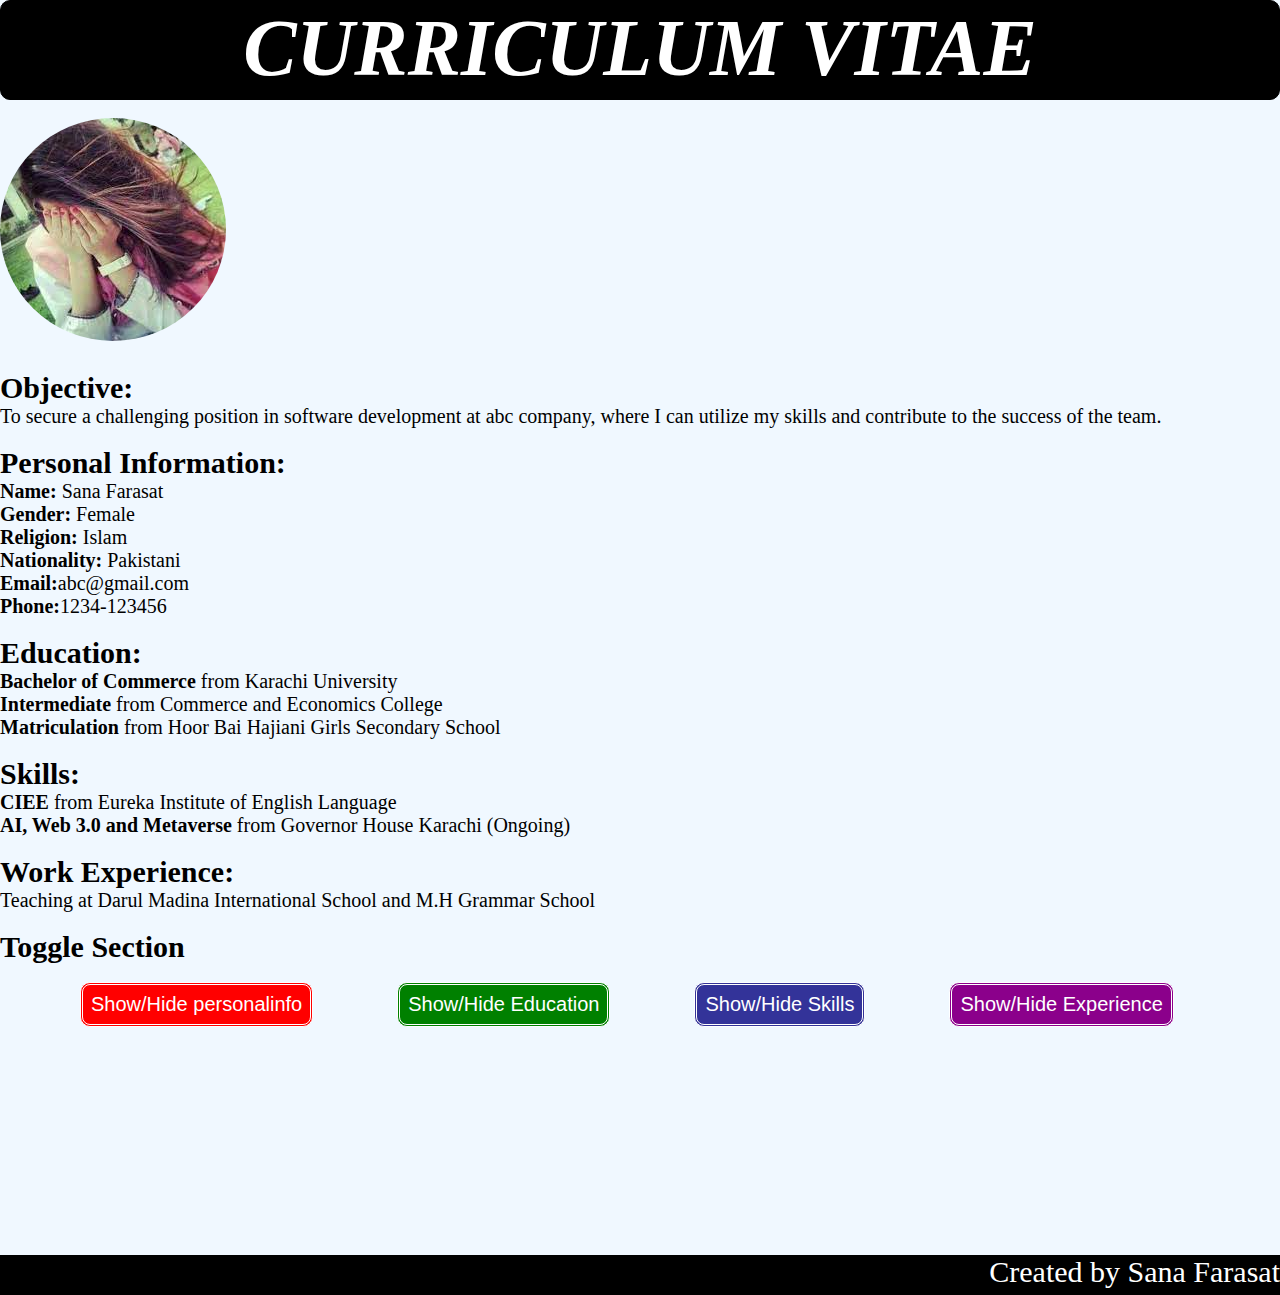
==== milestone01-02/resume.html @ 1bd614f1 "DOM manipulation and events" ====
<!DOCTYPE html>
<html lang="en">
  <head>
    <meta charset="UTF-8" />
    <meta name="viewport" content="width=device-width, initial-scale=1.0" />
    <title>Static Resume</title>
    <link rel="stylesheet" href="style.css" />
  </head>
  <body>
    <header>
      <h1 style="color: white">CURRICULUM VITAE</h1>
    </header>
    <br />
    <main id="cv-container">
      <div>
        <img id="profile" src="img.jpeg.jfif" alt="profile" />
      </div>
      <section id="obj">
        <h2>Objective:</h2>
        <p>
          To secure a challenging position in software development at abc
          company, where I can utilize my skills and contribute to the success
          of the team.
        </p>
      </section>
      <br />
      <section id="personalinfo">
        <h2>Personal Information:</h2>
        <ul>
          <li><b>Name: </b>Sana Farasat</li>
          <li><b>Gender: </b>Female</li>
          <li><b>Religion: </b>Islam</li>
          <li><b>Nationality: </b>Pakistani</li>
          <li><b>Email:</b>abc@gmail.com</li>
          <li><b>Phone:</b>1234-123456</li>
        </ul>
      </section>
      <br />

      <section id="education">
        <h2>Education:</h2>
        <ul>
          <li><b>Bachelor of Commerce</b> from Karachi University</li>
          <li><b>Intermediate</b> from Commerce and Economics College</li>
          <li>
            <b>Matriculation</b> from Hoor Bai Hajiani Girls Secondary School
          </li>
        </ul>
      </section>
      <br />

      <section id="skills">
        <h2>Skills:</h2>
        <ul>
          <li><b>CIEE</b> from Eureka Institute of English Language</li>
          <li>
            <b>AI, Web 3.0 and Metaverse</b> from Governor House Karachi
            (Ongoing)
          </li>
        </ul>
      </section>
      <br />

      <section id="experience">
        <h2>Work Experience:</h2>
        <ul>
          <li>
            Teaching at Darul Madina International School and M.H Grammar School
          </li>
        </ul>
      </section>
      <br />

      <section id="toggle">
        <div id="button">
          <h2>Toggle Section</h2>
          <br />
          <button id="p-info" style="background-color: red">
            Show/Hide personalinfo
          </button>
          <button id="edu" style="background-color: green">
            Show/Hide Education
          </button>
          <button id="Skills" style="background-color: #333399">
            Show/Hide Skills
          </button>
          <button id="exp" style="background-color: darkmagenta">
            Show/Hide Experience
          </button>
        </div>
      </section>
    </main>
    <br />
    <footer>Created by Sana Farasat</footer>
    <script src="app.js"></script>
  </body>
</html>
---- milestone01-02/style.css ----
* {
  margin: 0;
  padding: 0;
  box-sizing: border-box;
}

body {
  background-color: aliceblue;
}

header {
  background-color: black;
  height: 100px;
  border-radius: 10px;
  border: none;
  border-style: double;
  font-style: oblique;
}

h1 {
  color: rgba(9, 9, 9, 0.804);
  font-size: 80px;
  font-weight: bolder;
  display: flex;
  justify-content: center;
  align-items: center;
}

img {
  display: flex;
  border-radius: 50%;
  margin-bottom: 30px;
}

h2 {
  font-weight: 900px;
  font-size: 30px;
  font-family: "Times New Roman", Times, serif;
}

ul {
  font-weight: 500;
  font-size: 20px;
  font-family: "Times New Roman", Times, serif;
}

p {
  font-weight: 500;
  font-size: 20px;
  font-family: "Times New Roman", Times, serif;
}

#p-info,
#edu,
#Skills,
#exp {
  border-radius: 10px;
  font-size: 20px;
  border: none;
  color: white;
  border-style: double;
  padding: 8px 8px 8px 8px;
  text-align: center;
  margin-left: 80px;
  cursor: pointer;
  transition: background-color 0.3s;
}

#p-info:hover {
  background-color: black;
}

#p-info:hover {
  outline: none;
}

#p-info:active {
  background-color: black;
}

footer {
  background-color: black;
  height: 40px;
  margin-top: 210px;
  color: white;
  font-size: 30px;
  text-align: end;
}
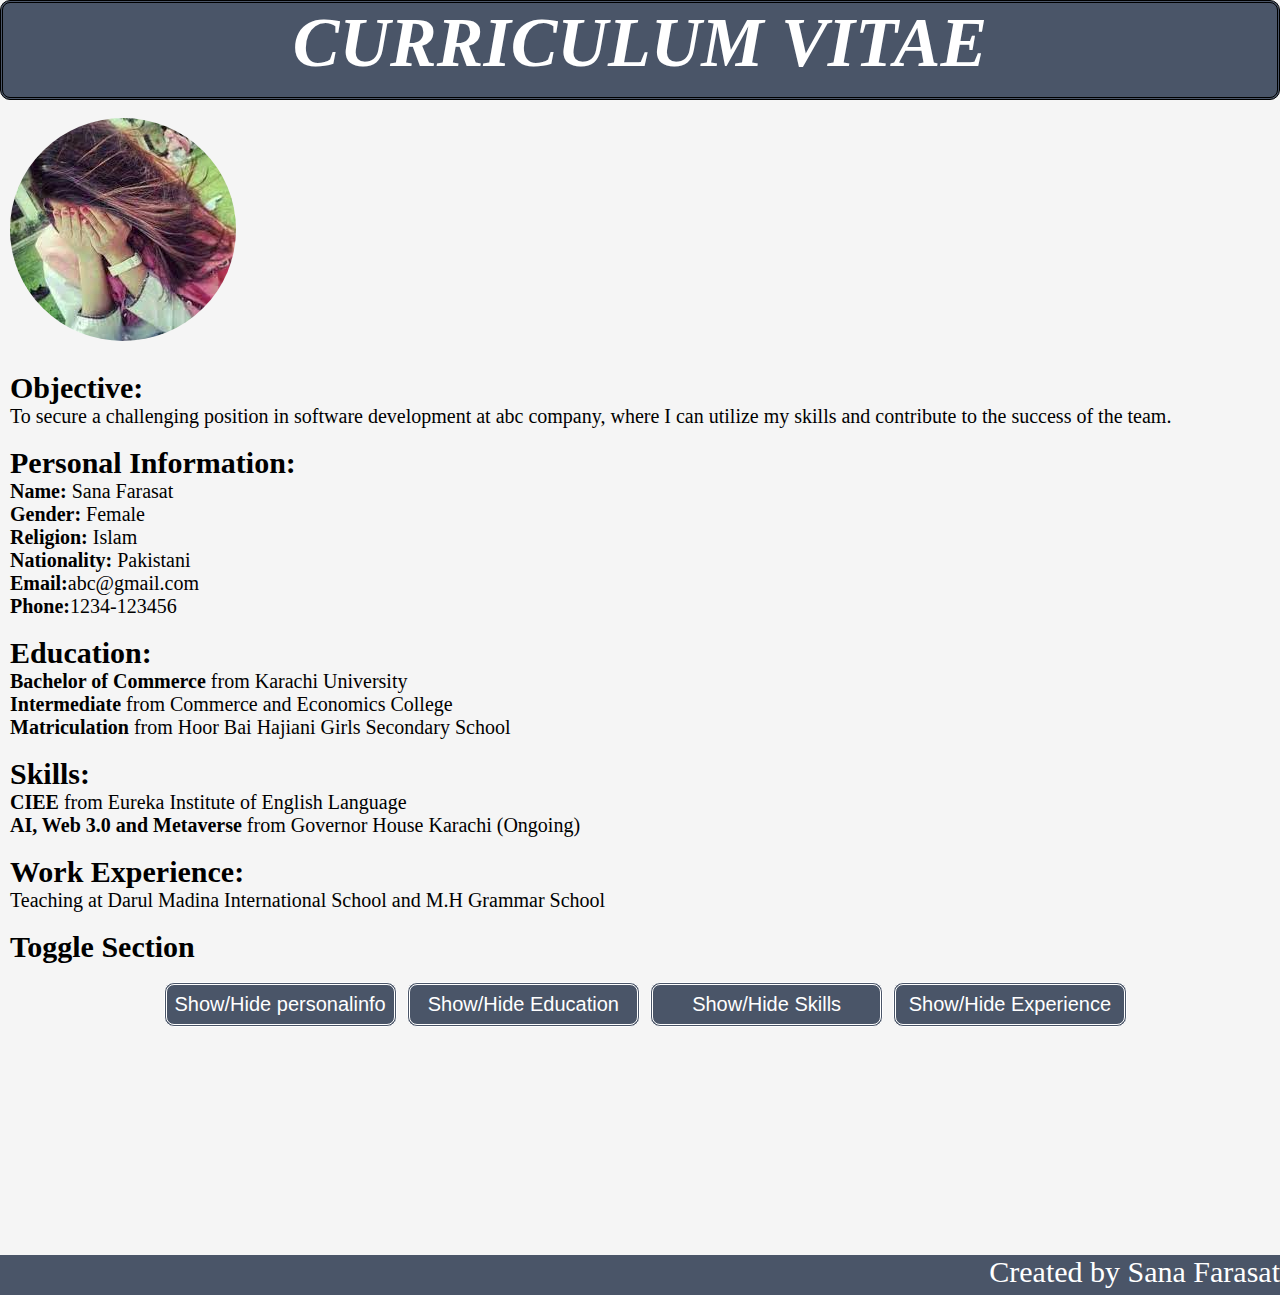
==== commit 75ba6b4f: "Resume-Builder Hackathon" ====
--- a/milestone01-02/resume.html
+++ b/milestone01-02/resume.html
@@ -75,18 +75,21 @@
         <div id="button">
           <h2>Toggle Section</h2>
           <br />
-          <button id="p-info" style="background-color: red">
+          <div id="toggle-btn">
+          <button id="p-info" style="background-color: #4a5568">
             Show/Hide personalinfo
           </button>
-          <button id="edu" style="background-color: green">
+          <button id="edu" style="background-color: #4a5568">
             Show/Hide Education
           </button>
-          <button id="Skills" style="background-color: #333399">
+          <button id="Skills" style="background-color: #4a5568">
             Show/Hide Skills
           </button>
-          <button id="exp" style="background-color: darkmagenta">
+          <button id="exp" style="background-color: #4a5568">
             Show/Hide Experience
           </button>
+        </div>
+
         </div>
       </section>
     </main>
@@ -95,3 +98,6 @@
     <script src="app.js"></script>
   </body>
 </html>
+
+
+
--- a/milestone01-02/style.css
+++ b/milestone01-02/style.css
@@ -5,11 +5,13 @@
 }
 
 body {
-  background-color: aliceblue;
+  background-color: whitesmoke;
+  max-width: 1500px;
+  margin: 0 auto;
 }
 
 header {
-  background-color: black;
+  background-color: #4a5568;
   height: 100px;
   border-radius: 10px;
   border: none;
@@ -19,13 +21,16 @@
 
 h1 {
   color: rgba(9, 9, 9, 0.804);
-  font-size: 80px;
+  font-size: 70px;
   font-weight: bolder;
   display: flex;
   justify-content: center;
   align-items: center;
 }
 
+#cv-container {
+  padding-left: 10px;
+}
 img {
   display: flex;
   border-radius: 50%;
@@ -54,35 +59,121 @@
 #edu,
 #Skills,
 #exp {
+  width: 233.25px;
+  height: auto;
   border-radius: 10px;
   font-size: 20px;
   border: none;
   color: white;
   border-style: double;
-  padding: 8px 8px 8px 8px;
-  text-align: center;
-  margin-left: 80px;
+  padding: 8px;
   cursor: pointer;
-  transition: background-color 0.3s;
+  transition: background-color 0.3s, transform 0.3s;
 }
 
-#p-info:hover {
-  background-color: black;
+/* Hover effect */
+#p-info:hover,
+#edu:hover,
+#Skills:hover,
+#exp:hover {
+  background-color: #4a5568; /* Optional: change background color on hover */
+  transform: scale(1.1); /* Increase size by 10% on hover */
 }
 
-#p-info:hover {
-  outline: none;
-}
-
-#p-info:active {
-  background-color: black;
+#toggle-btn {
+  display: flex;
+  justify-content: center;
+  align-items: center;
+  gap: 10px;
 }
 
 footer {
-  background-color: black;
+  background-color: #4a5568;
   height: 40px;
   margin-top: 210px;
   color: white;
   font-size: 30px;
   text-align: end;
 }
+
+/* Media Queries for additional responsiveness */
+@media (max-width: 768px) {
+  h1 {
+    /* font-size: 6vw; */
+    font-size: 2em;
+  }
+  h2 {
+    font-size: 4vw;
+  }
+  ul,
+  p {
+    font-size: 3.5vw;
+  }
+  button {
+    font-size: 4vw;
+  }
+  footer {
+    padding-right: 5%;
+    width: 100vw;
+    font-size: 1em;
+    height: fit-content;
+  }
+  #cv-container {
+    margin-left: 6%;
+    margin-right: 6%;
+  }
+  header {
+    height: 40px;
+  }
+
+  #toggle-btn {
+    display: flex;
+    flex-direction: column;
+  }
+}
+
+@media (max-width: 480px) {
+  h1 {
+    /* font-size: 8vw;*/
+    margin-top: 2%;
+    margin-bottom: 2%;
+    font-size: 1em;
+  }
+  h2 {
+    font-size: 5vw;
+  }
+  ul,
+  p {
+    font-size: 4vw;
+  }
+  button {
+    font-size: 4vw;
+  }
+  footer {
+    padding-right: 5%;
+    width: 100vw;
+    font-size: 1em;
+    height: fit-content;
+  }
+  #cv-container {
+    margin-left: 6%;
+    margin-right: 6%;
+  }
+  header {
+    height: 35px;
+    /* width: 100vw; */
+  }
+
+  #toggle-btn {
+    display: flex;
+    flex-direction: column;
+  }
+}
+@media (min-width: 770px) and (max-width: 962px) {
+  #toggle-btn {
+    height: auto;
+    width: 600px;
+    display: flex;
+    flex-direction: row;
+  }
+}
